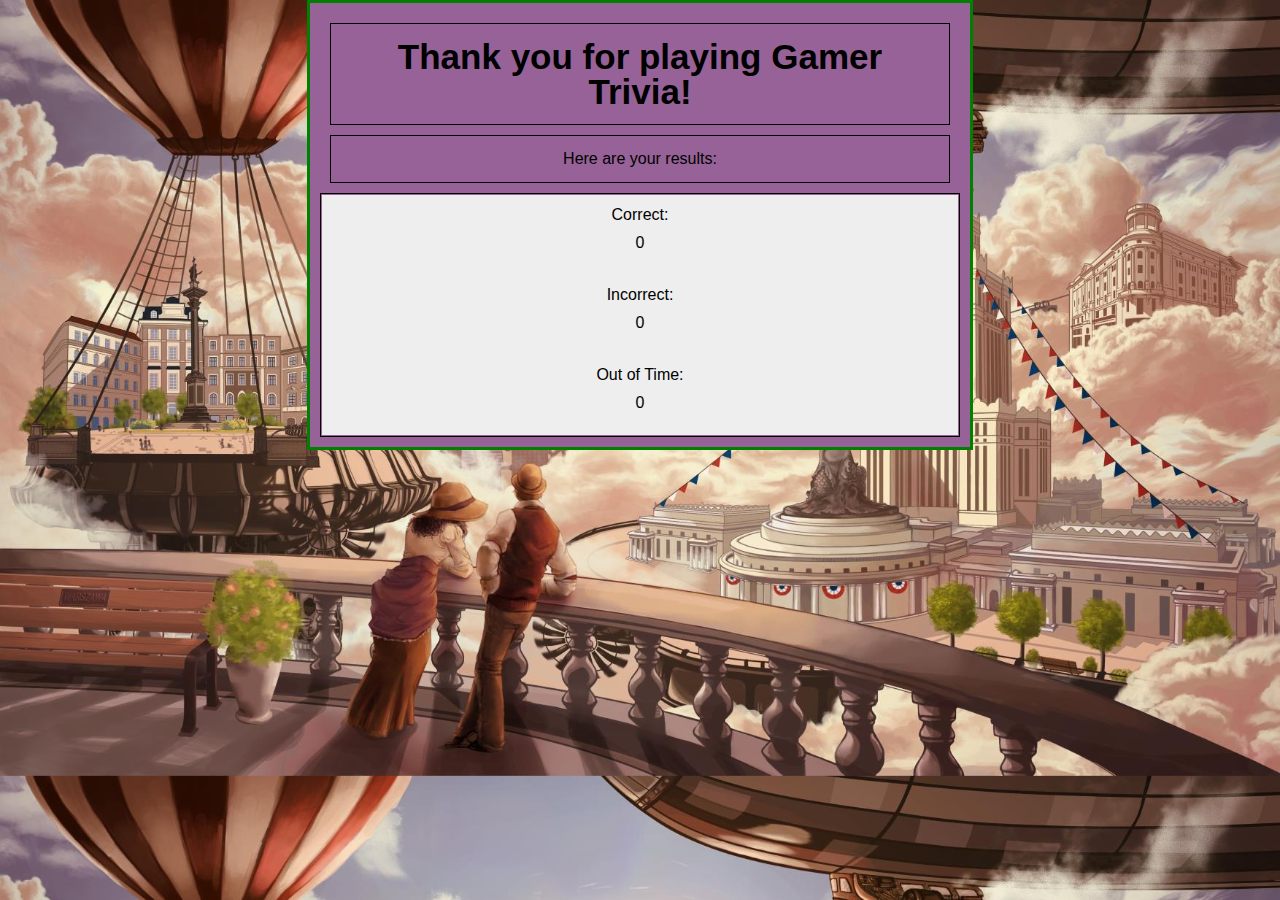
==== gameOver.html @ 946e8c26 "updated material" ====
<!DOCTYPE html>
<html>
<head>
	<title>Trivia Over</title>
	<meta charset="utf-8" />
    <script src="https://cdnjs.cloudflare.com/ajax/libs/jquery/3.2.1/jquery.min.js"></script>
    <link rel="stylesheet" type="text/css" href="assets/css/reset.css">
    <link rel="stylesheet" type="text/css" href="assets/css/style.css">
</head>
<body id="iGameOerBackground" class= "cBodyBackground" background="assets/images/GTBackground2.jpg">
	
	<!-- Display screen for gameover-->
	<div id="iMainBody" class="cMainBody"> 

        <div id="iDivOne" class="cHeadLine">
            <h1 id="iTxtHeadLine">Thank you for playing Gamer Trivia!</h1>
        </div>
  
        <div id="iDivTwo" class="cTimerBox">
            <label> Here are your results:</label>
        </div>

        <div id="iDivFour" class="cUserAnswerBox">
            <label id="iTotalCorrect" class="cTotalCorrect">Correct: <label id="iCorrectCount">0</label></label>
            <label id="iTotalIncorrect" class="cTotalIncorrect">Incorrect: <label id="iIncorrectCount">0</label></label>
            <label id="iTotalTimeOut" class="cTotalTimeOut">Out of Time: <label id="iTimeOutCount">0</label></label>
        </div>
    </div>

	    <!-- Link to my jQuery information -->
    <script type="text/javascript" src="https://cdnjs.cloudflare.com/ajax/libs/jquery/3.2.1/jquery.min.js"></script>
    <!-- Link for Javascripting information - This is also where my
        jQuery info is stored-->
    <script type="text/javascript" src="assets/javascript/app.js"></script>
</body>
</html>
---- assets/css/style.css ----
.cBodyBackground{
	background-repeat: no-repeat center center fixed;
	-webkit-background-size: cover;
  	-moz-background-size: cover;
  	-o-background-size: cover;
  	background-size: cover;
}
body{
	width: 100%;
	height: 100%;
	display: block;
	text-align: center;
}
.cMainBody{
	background-position: center;
	margin: auto;
    width: 50%;
    border: 3px solid green;
    padding: 10px;
    background-color: #976297;
}
h1{
	font-family: "Comic Sans MS", cursive, sans-serif;
	font-weight: bold;
	font-size: 35px;
	text-align: center;
	padding: 15px;
	margin: 10px;
	border: 1px solid black; /* ****Place Holder...**** */
}
label{ /* Set up the display information for the different answers */
	font-family: "Comic Sans MS", cursive, sans-serif;
}
.cTimerBox{
	padding: 15px;
	margin: 10px;
	border: 1px solid black; /* ****Place Holder...**** */
}
.cQuestionBox{
	padding: 15px;
	margin: 10px;
	border: 1px solid black; /* ****Place Holder...**** */
}

.cUserAnswerBox{
	margin-right: auto;
	margin-left: auto;
	width: auto; /* Set a width if you like */
	border: 1px solid black; /* ****Place Holder...**** */
	padding: 1px;
}
.cUserAnswerBox label{
	background-color: #eee; /* Grey background color */
    color: black; /* Black text color */
    display: block; /* Make the links appear below each other */
    padding: 12px; /* Add some padding */
    font-size: 12pt;
    
}
.cUserAnswerBox label:hover{
	background-color: #ccc; /* adjust the color when mosed over*/
}
.cUserAnswerBox label:active{
    background-color: #4CAF50; /* Add a green color to the "active/current" link */
    color: white;
}
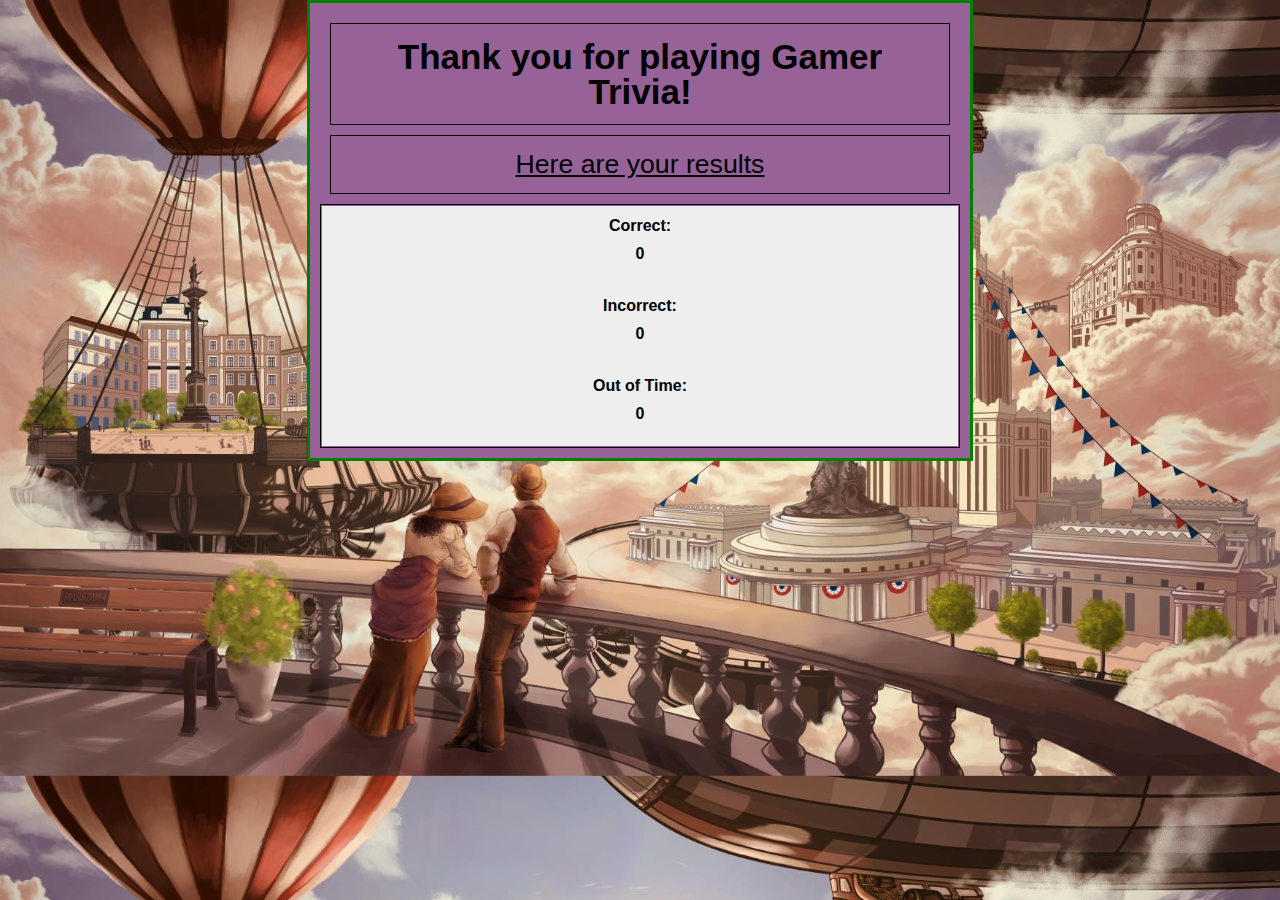
==== commit c27cff08: "updated material" ====
--- a/gameOver.html
+++ b/gameOver.html
@@ -16,14 +16,14 @@
             <h1 id="iTxtHeadLine">Thank you for playing Gamer Trivia!</h1>
         </div>
   
-        <div id="iDivTwo" class="cTimerBox">
-            <label> Here are your results:</label>
+        <div id="iDivTwo" class="cInfoDisplay">
+            <label> Here are your results</label>
         </div>
 
-        <div id="iDivFour" class="cUserAnswerBox">
-            <label id="iTotalCorrect" class="cTotalCorrect">Correct: <label id="iCorrectCount">0</label></label>
-            <label id="iTotalIncorrect" class="cTotalIncorrect">Incorrect: <label id="iIncorrectCount">0</label></label>
-            <label id="iTotalTimeOut" class="cTotalTimeOut">Out of Time: <label id="iTimeOutCount">0</label></label>
+        <div id="iDivFour" class="cGameResults">
+            <label id="iTotalCorrect" class="cGameResultsStats">Correct: <label id="iCorrectCount">0</label></label>
+            <label id="iTotalIncorrect" class="cGameResultsStats">Incorrect: <label id="iCorrectCount">0</label></label>
+            <label id="iTotalTimeOut" class="cGameResultsStats">Out of Time: <label id="iCorrectCount">0</label></label>
         </div>
     </div>
 
--- a/assets/css/style.css
+++ b/assets/css/style.css
@@ -41,7 +41,6 @@
 	margin: 10px;
 	border: 1px solid black; /* ****Place Holder...**** */
 }
-
 .cUserAnswerBox{
 	margin-right: auto;
 	margin-left: auto;
@@ -55,7 +54,6 @@
     display: block; /* Make the links appear below each other */
     padding: 12px; /* Add some padding */
     font-size: 12pt;
-    
 }
 .cUserAnswerBox label:hover{
 	background-color: #ccc; /* adjust the color when mosed over*/
@@ -63,4 +61,35 @@
 .cUserAnswerBox label:active{
     background-color: #4CAF50; /* Add a green color to the "active/current" link */
     color: white;
+}
+
+    									/* Game over CSS starts here */ 
+.cInfoDisplay{
+	text-decoration: underline;
+	padding: 15px;
+	margin: 10px;
+	border: 1px solid black; /* ****Place Holder...**** */
+	font-size: 20pt;
+	font-family: "Comic Sans MS", cursive, sans-serif;
+}
+.cGameResults{
+	margin-right: auto;
+	margin-left: auto;
+	width: auto; /* Set a width if you like */
+	border: 1px solid black; /* ****Place Holder...**** */
+	padding: 1px;
+	font-family: "Comic Sans MS", cursive, sans-serif;
+}
+.cGameResults label{
+	background-color: #eee; /* Grey background color */
+    color: black; /* Black text color */
+    display: block; /* Make the links appear below each other */
+    padding: 12px; /* Add some padding */
+    font-size: 12pt;
+}
+.cGameResultsStats{
+	font-weight: bold;
+}
+.iCorrectCount{
+	font-weight: normal;
 }